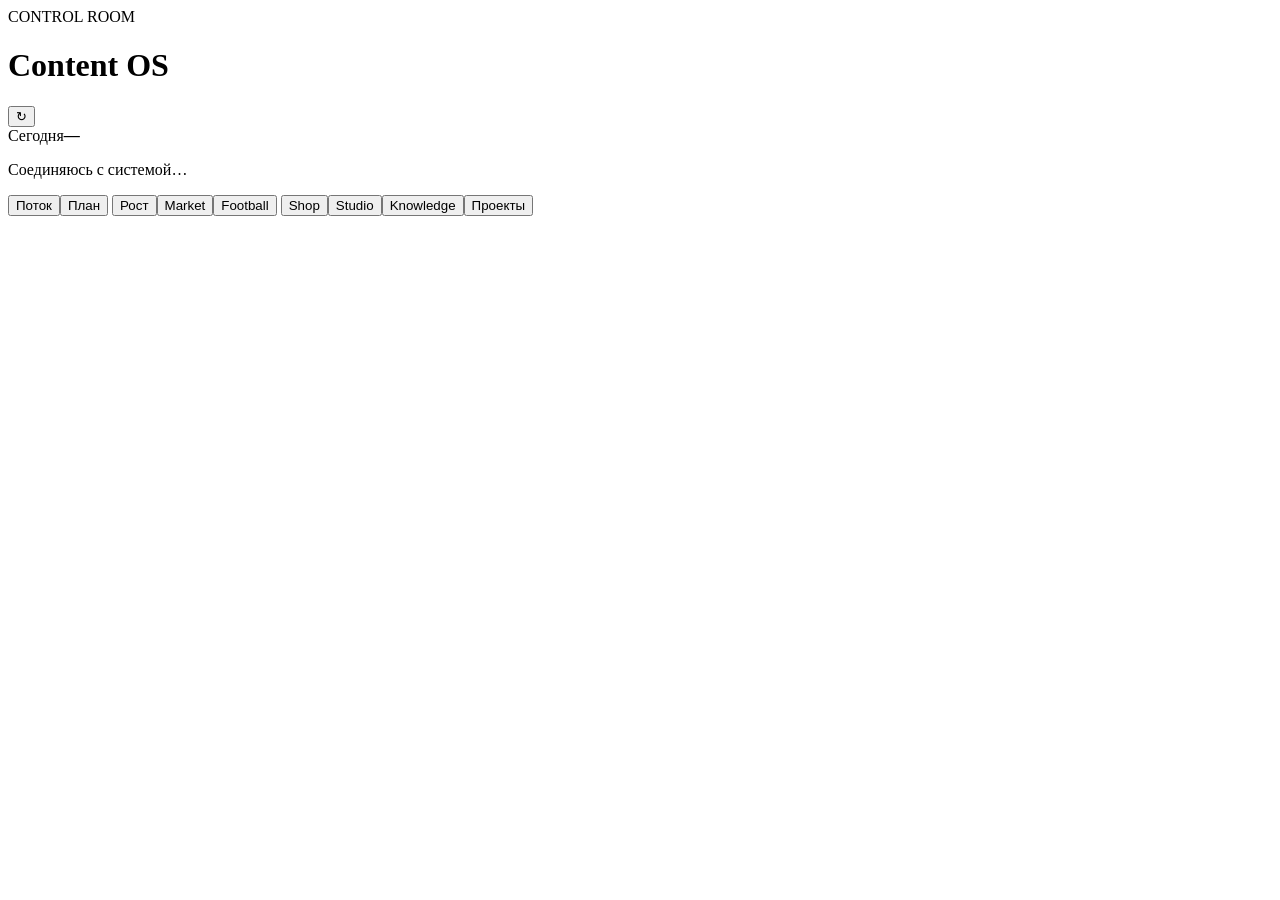
==== content_os/miniapp/index.html @ cfb2abee "feat: finish Content OS 2.0 production core and Mini App" ====
<!doctype html>
<html lang="ru">
<head>
  <meta charset="utf-8"><meta name="viewport" content="width=device-width,initial-scale=1,viewport-fit=cover">
  <meta name="theme-color" content="#080b12"><title>Content OS</title><link rel="stylesheet" href="/app.css">
</head>
<body>
  <header><div><span class="eyebrow">CONTROL ROOM</span><h1>Content OS</h1></div><button id="refresh" aria-label="Обновить">↻</button></header>
  <main>
    <section class="pulse"><div><span>Сегодня</span><strong id="today">—</strong></div><p id="status">Соединяюсь с системой…</p></section>
    <section class="metrics" id="metrics"></section>
    <nav id="tabs" aria-label="Разделы">
      <button class="active" data-tab="drafts">Поток</button><button data-tab="calendar">План</button>
      <button data-tab="analytics">Рост</button><button data-tab="market">Market</button><button data-tab="football">Football</button>
      <button data-tab="shop">Shop</button><button data-tab="studio">Studio</button><button data-tab="knowledge">Knowledge</button><button data-tab="projects">Проекты</button>
    </nav>
    <section id="content" aria-live="polite"></section>
  </main>
  <template id="empty"><div class="empty"><b>Здесь чисто</b><span>Новые данные появятся автоматически</span></div></template>
  <script src="https://telegram.org/js/telegram-web-app.js"></script><script src="/app.js"></script>
</body></html>
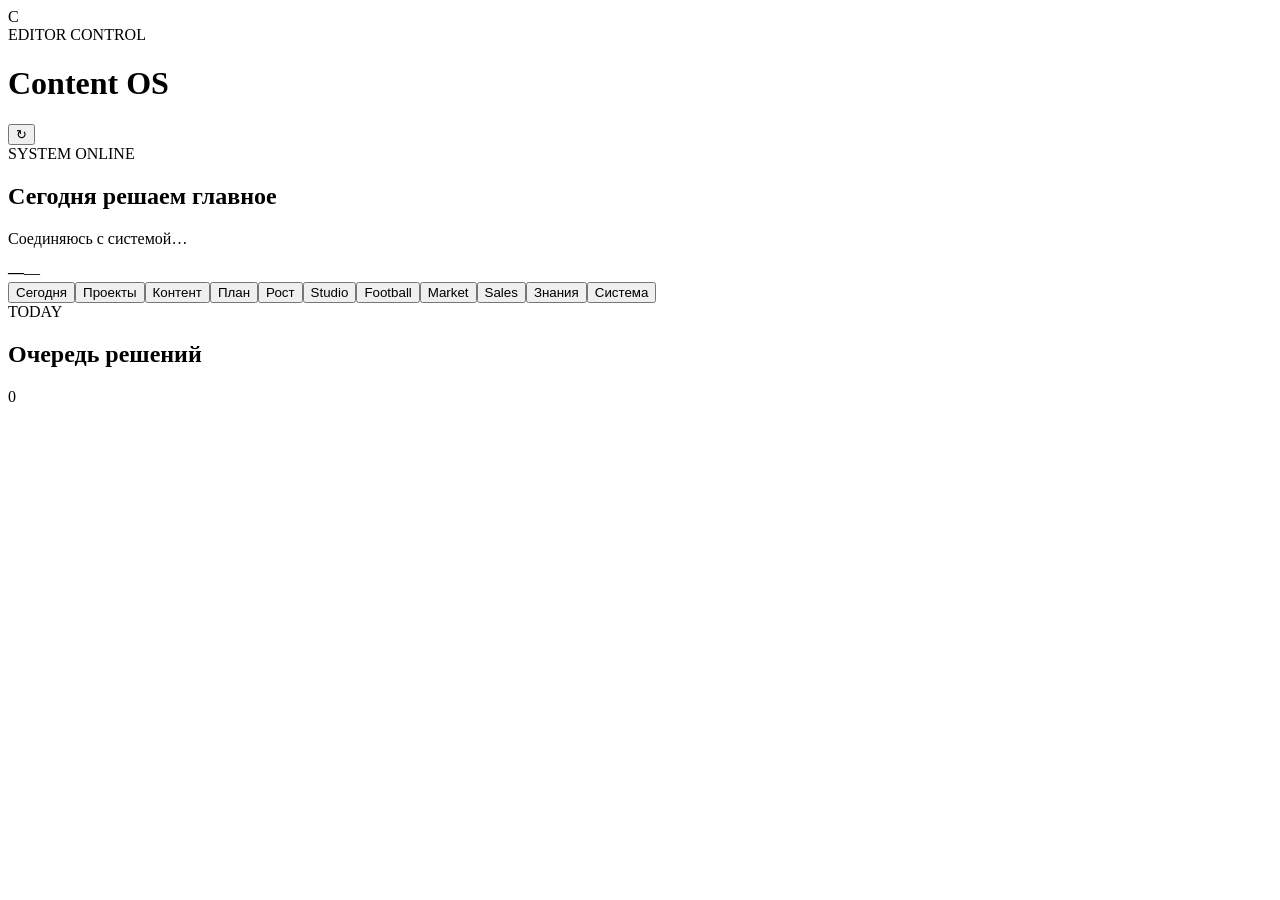
==== commit efc93073: "feat: finish operator mini app and liga progress" ====
--- a/content_os/miniapp/index.html
+++ b/content_os/miniapp/index.html
@@ -1,21 +1,7 @@
 <!doctype html>
-<html lang="ru">
-<head>
-  <meta charset="utf-8"><meta name="viewport" content="width=device-width,initial-scale=1,viewport-fit=cover">
-  <meta name="theme-color" content="#080b12"><title>Content OS</title><link rel="stylesheet" href="/app.css">
-</head>
-<body>
-  <header><div><span class="eyebrow">CONTROL ROOM</span><h1>Content OS</h1></div><button id="refresh" aria-label="Обновить">↻</button></header>
-  <main>
-    <section class="pulse"><div><span>Сегодня</span><strong id="today">—</strong></div><p id="status">Соединяюсь с системой…</p></section>
-    <section class="metrics" id="metrics"></section>
-    <nav id="tabs" aria-label="Разделы">
-      <button class="active" data-tab="drafts">Поток</button><button data-tab="calendar">План</button>
-      <button data-tab="analytics">Рост</button><button data-tab="market">Market</button><button data-tab="football">Football</button>
-      <button data-tab="shop">Shop</button><button data-tab="studio">Studio</button><button data-tab="knowledge">Knowledge</button><button data-tab="projects">Проекты</button>
-    </nav>
-    <section id="content" aria-live="polite"></section>
-  </main>
-  <template id="empty"><div class="empty"><b>Здесь чисто</b><span>Новые данные появятся автоматически</span></div></template>
-  <script src="https://telegram.org/js/telegram-web-app.js"></script><script src="/app.js"></script>
-</body></html>
+<html lang="ru"><head><meta charset="utf-8"><meta name="viewport" content="width=device-width,initial-scale=1,viewport-fit=cover"><meta name="theme-color" content="#090a0c"><title>Content OS</title><link rel="stylesheet" href="/app.css"></head>
+<body><div class="ambient"></div><header><div class="brand"><span class="brand-mark">C</span><div><span class="eyebrow">EDITOR CONTROL</span><h1>Content OS</h1></div></div><button id="refresh" class="icon-button" aria-label="Обновить">↻</button></header>
+<main><section class="hero"><div><span class="kicker"><i></i> SYSTEM ONLINE</span><h2>Сегодня решаем главное</h2><p id="status">Соединяюсь с системой…</p></div><div class="hero-date"><b id="day">—</b><span id="month">—</span></div></section><section class="metrics" id="metrics"></section>
+<nav id="tabs"><button class="active" data-tab="today">Сегодня</button><button data-tab="projects">Проекты</button><button data-tab="content">Контент</button><button data-tab="calendar">План</button><button data-tab="growth">Рост</button><button data-tab="studio">Studio</button><button data-tab="football">Football</button><button data-tab="market">Market</button><button data-tab="sales">Sales</button><button data-tab="knowledge">Знания</button><button data-tab="system">Система</button></nav>
+<section class="section-head"><div><span class="eyebrow" id="section-label">TODAY</span><h2 id="section-title">Очередь решений</h2></div><span class="count" id="section-count">0</span></section><section id="content"></section></main>
+<template id="empty"><div class="empty"><span>✓</span><b>Здесь чисто</b><p>Новые данные появятся автоматически</p></div></template><script src="https://telegram.org/js/telegram-web-app.js"></script><script src="/app.js"></script></body></html>
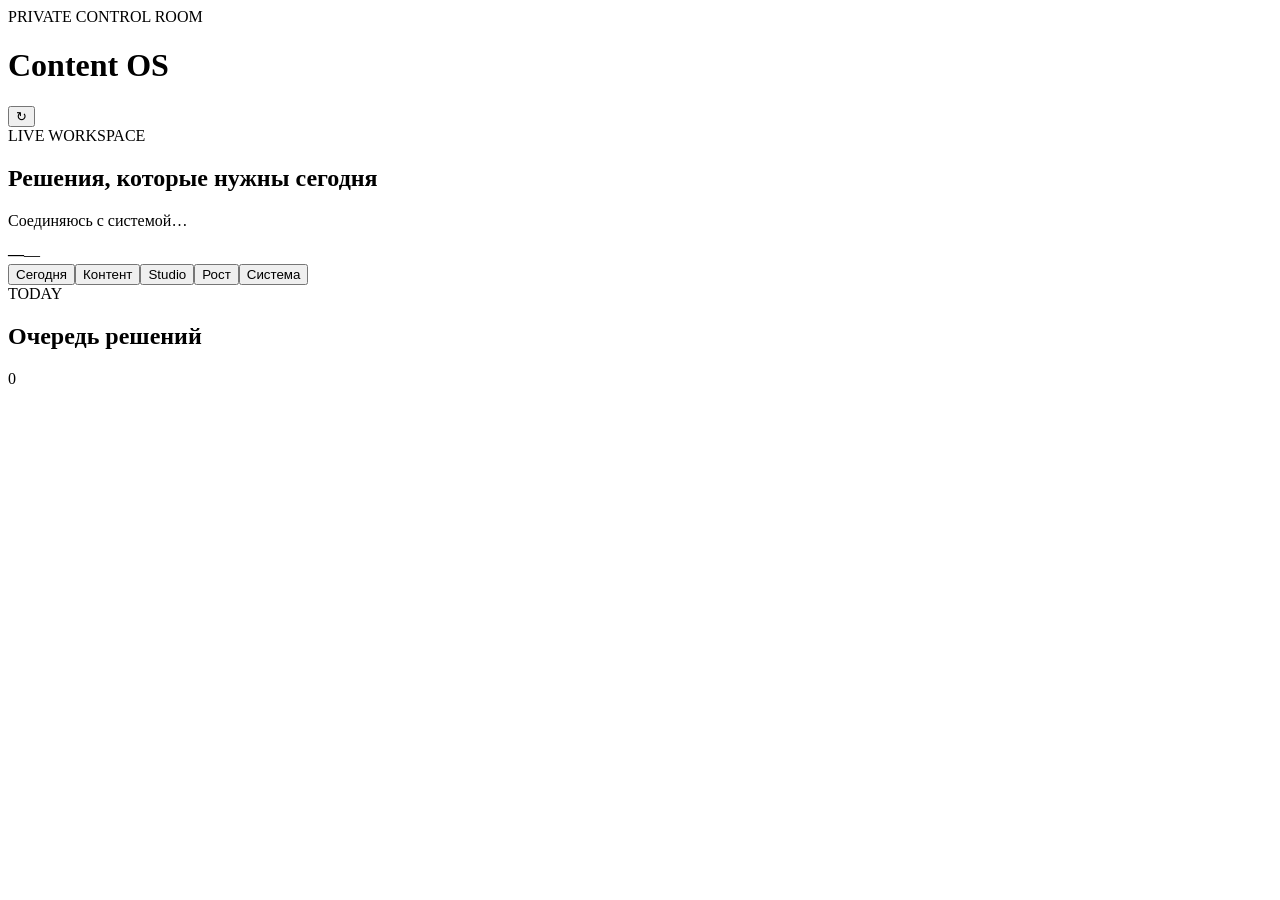
==== commit 0c561c54: "feat: unify premium UI and redesign service shop" ====
--- a/content_os/miniapp/index.html
+++ b/content_os/miniapp/index.html
@@ -1,7 +1,7 @@
 <!doctype html>
 <html lang="ru"><head><meta charset="utf-8"><meta name="viewport" content="width=device-width,initial-scale=1,viewport-fit=cover"><meta name="theme-color" content="#090a0c"><title>Content OS</title><link rel="stylesheet" href="/app.css"></head>
-<body><div class="ambient"></div><header><div class="brand"><span class="brand-mark">C</span><div><span class="eyebrow">EDITOR CONTROL</span><h1>Content OS</h1></div></div><button id="refresh" class="icon-button" aria-label="Обновить">↻</button></header>
-<main><section class="hero"><div><span class="kicker"><i></i> SYSTEM ONLINE</span><h2>Сегодня решаем главное</h2><p id="status">Соединяюсь с системой…</p></div><div class="hero-date"><b id="day">—</b><span id="month">—</span></div></section><section class="metrics" id="metrics"></section>
-<nav id="tabs"><button class="active" data-tab="today">Сегодня</button><button data-tab="projects">Проекты</button><button data-tab="content">Контент</button><button data-tab="calendar">План</button><button data-tab="growth">Рост</button><button data-tab="studio">Studio</button><button data-tab="football">Football</button><button data-tab="market">Market</button><button data-tab="sales">Sales</button><button data-tab="knowledge">Знания</button><button data-tab="system">Система</button></nav>
+<body><div class="ambient"></div><header><div class="brand"><span class="brand-mark"><i></i></span><div><span class="eyebrow">PRIVATE CONTROL ROOM</span><h1>Content OS</h1></div></div><button id="refresh" class="icon-button" aria-label="Обновить">↻</button></header>
+<main><section class="hero"><div><span class="kicker"><i></i> LIVE WORKSPACE</span><h2>Решения, которые нужны сегодня</h2><p id="status">Соединяюсь с системой…</p></div><div class="hero-date"><b id="day">—</b><span id="month">—</span></div></section><section class="metrics" id="metrics"></section>
+<nav id="tabs"><button class="active" data-tab="today">Сегодня</button><button data-tab="content">Контент</button><button data-tab="studio">Studio</button><button data-tab="growth">Рост</button><button data-tab="system">Система</button></nav>
 <section class="section-head"><div><span class="eyebrow" id="section-label">TODAY</span><h2 id="section-title">Очередь решений</h2></div><span class="count" id="section-count">0</span></section><section id="content"></section></main>
 <template id="empty"><div class="empty"><span>✓</span><b>Здесь чисто</b><p>Новые данные появятся автоматически</p></div></template><script src="https://telegram.org/js/telegram-web-app.js"></script><script src="/app.js"></script></body></html>
